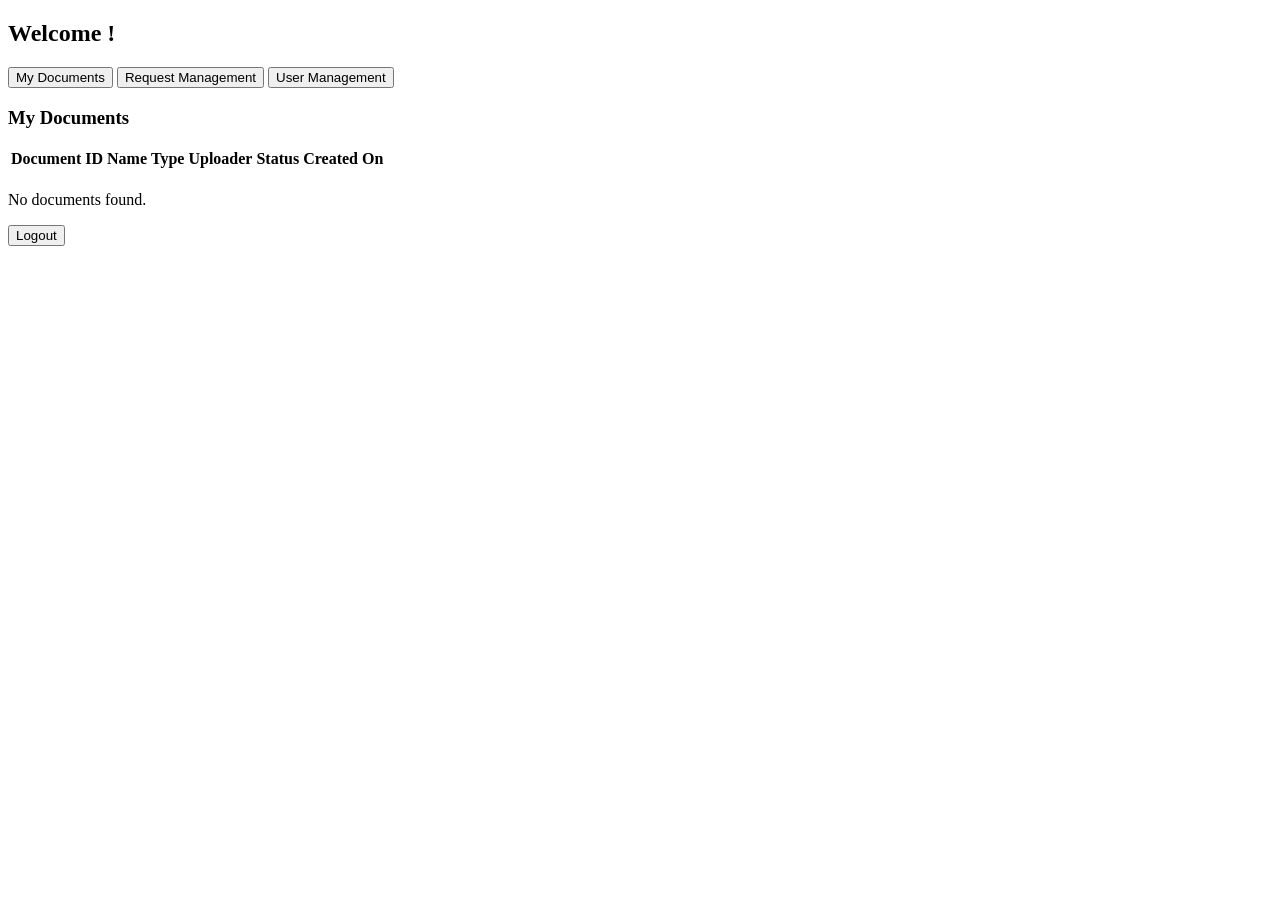
==== nusiss-ddas-springboot/src/main/resources/templates/home.html @ bb6eb07d "migrate h2 databse to postgressql" ====
<!DOCTYPE html>
<html xmlns:th="http://www.thymeleaf.org">
<head>
    <meta charset="UTF-8">
    <meta name="viewport" content="width=device-width, initial-scale=1.0">
    <title>Home</title>
    <link rel="stylesheet" th:href="@{/css/style.css}">
</head>
<body>
    <div class="container">
        <div class="home-page">
            <h2>Welcome <span th:text="${username}"></span>!</h2>
            
            <div class="mode-buttons">
                <button class="mode-btn" data-mode="myDocuments" th:classappend="${activeMode == 'myDocuments'} ? ' active' : ''" onclick="switchMode('myDocuments', this)">My Documents</button>
                <button class="mode-btn" data-mode="requestManagement" th:if="${userRole == 'APPROVER'}" th:classappend="${activeMode == 'requestManagement'} ? ' active' : ''" onclick="switchMode('requestManagement', this)">Request Management</button>
                <button class="mode-btn" data-mode="userManagement" th:if="${userRole == 'ADMIN'}" th:classappend="${activeMode == 'userManagement'} ? ' active' : ''" onclick="switchMode('userManagement', this)">User Management</button>
            </div>
            
            <div id="myDocumentsSection" class="mode-section">
                <h3>My Documents</h3>
                <table th:if="${myDocuments != null and !myDocuments.isEmpty()}">
                    <thead>
                        <tr>
                            <th>Document ID</th>
                            <th>Name</th>
                            <th>Type</th>
                            <th>Uploader</th>
                            <th>Status</th>
                            <th>Created On</th>
                        </tr>
                    </thead>
                    <tbody>
                        <tr th:each="doc : ${myDocuments}">
                            <td th:text="${doc.docId}"></td>
                            <td th:text="${doc.docName}"></td>
                            <td th:text="${doc.docType}"></td>
                            <td th:text="${doc.uploader.username}"></td>
                            <td th:text="${doc.status}"></td>
                            <td th:text="${#temporals.format(doc.createdAt, 'yyyy-MM-dd HH:mm:ss')}"></td>
                        </tr>
                    </tbody>
                </table>
                <p th:if="${myDocuments == null or myDocuments.isEmpty()}">No documents found.</p>
            </div>
            
            <div id="requestManagementSection" class="mode-section" style="display: none;">
                <h3>Request Management</h3>
                <form id="requestForm" th:action="@{/reviewDocument}" method="post">
                    <input type="hidden" name="mode" th:value="${activeMode}">
                    <table th:if="${deptDocuments != null and !deptDocuments.isEmpty()}">
                        <thead>
                            <tr>
                                <th>Document ID</th>
                                <th>Name</th>
                                <th>Type</th>
                                <th>Uploader</th>
                                <th>Status</th>
                                <th>Created On</th>
                                <th>Actions</th>
                            </tr>
                        </thead>
                        <tbody>
                            <tr th:each="doc : ${deptDocuments}">
                                <td th:text="${doc.docId}"></td>
                                <td th:text="${doc.docName}"></td>
                                <td th:text="${doc.docType}"></td>
                                <td th:text="${doc.uploader.username}"></td>
                                <td th:text="${doc.status}"></td>
                                <td th:text="${#temporals.format(doc.createdAt, 'yyyy-MM-dd HH:mm:ss')}"></td>
                                <td>
                                    <span th:if="${doc.status.name() == 'PENDING'}" th:id="'status_' + ${doc.docId}" th:text="${doc.status}"></span>
                                    <select th:if="${doc.status.name() == 'PENDING'}" th:id="'action_' + ${doc.docId}" style="display:none;">
                                        <option value="REVIEW" selected>REVIEW</option>
                                        <option value="APPROVE">APPROVE</option>
                                        <option value="REJECT">REJECT</option>
                                    </select>
                                    <span th:if="${doc.status.name() != 'PENDING'}" th:text="${doc.status}"></span>
                                </td>
                            </tr>
                        </tbody>
                    </table>
                    <p th:if="${deptDocuments == null or deptDocuments.isEmpty()}">No requests found.</p>
                    <div style="text-align: right; margin-top: 15px;">
                        <button type="button" class="btn-save" onclick="saveChanges()">Save</button>
                    </div>
                </form>
            </div>
            
            <div id="userManagementSection" class="mode-section" style="display: none;">
                <h3>User Management</h3>
                <form id="userForm" th:action="@{/bulkUpdateUsers}" method="post">
                    <input type="hidden" name="mode" th:value="${activeMode}">
                    <table th:if="${allUsers != null and !allUsers.isEmpty()}">
                        <thead>
                            <tr>
                                <th>Username</th>
                                <th>Email</th>
                                <th>Role</th>
                                <th>Dept</th>
                            </tr>
                        </thead>
                        <tbody>
                            <tr th:each="user : ${allUsers}">
                                <td th:text="${user.username}"></td>
                                <td th:text="${user.email}"></td>
                                <td>
                                    <span th:id="'roleSpan_' + ${user.userId}" th:text="${user.role}"></span>
                                    <select th:id="'role_' + ${user.userId}" style="display:none;">
                                        <option value="USER" th:selected="${user.role.name() == 'USER'}">USER</option>
                                        <option value="ADMIN" th:selected="${user.role.name() == 'ADMIN'}">ADMIN</option>
                                        <option value="APPROVER" th:selected="${user.role.name() == 'APPROVER'}">APPROVER</option>
                                    </select>
                                </td>
                                <td>
                                    <span th:id="'deptSpan_' + ${user.userId}" th:text="${user.department != null ? user.department.deptName : ''}"></span>
                                    <select th:id="'dept_' + ${user.userId}" style="display:none;">
                                        <option value="IT" th:selected="${user.department != null and user.department.deptName == 'IT'}">IT</option>
                                        <option value="CS" th:selected="${user.department != null and user.department.deptName == 'CS'}">CS</option>
                                        <option value="OTHER" th:selected="${user.department != null and user.department.deptName == 'OTHER'}">OTHER</option>
                                    </select>
                                </td>
                            </tr>
                        </tbody>
                    </table>
                    <div style="text-align: right; margin-top: 15px;">
                        <button type="button" class="btn-save" onclick="saveUserChanges()">Save</button>
                    </div>
                </form>
            </div>
            
            <form th:action="@{/logout}" method="post">
                <button type="submit" class="btn-logout">Logout</button>
            </form>
        </div>
    </div>
    
    <script th:inline="javascript">
        function switchMode(mode, btn) {
            document.getElementById('myDocumentsSection').style.display = 'none';
            document.getElementById('requestManagementSection').style.display = 'none';
            document.getElementById('userManagementSection').style.display = 'none';
            
            document.querySelectorAll('.mode-btn').forEach(b => b.classList.remove('active'));
            btn.classList.add('active');
            
            document.getElementById(mode + 'Section').style.display = 'block';
        }
        
        function saveChanges() {
            var form = document.getElementById('requestForm');
            var selects = form.querySelectorAll('select[id^="action_"]');
            
            form.querySelectorAll('.doc-id-input').forEach(el => el.remove());
            
            selects.forEach(function(select) {
                var docId = select.id.replace('action_', '');
                var action = select.value;
                
                var idInput = document.createElement('input');
                idInput.type = 'hidden';
                idInput.name = 'documentId';
                idInput.value = docId;
                idInput.classList.add('doc-id-input');
                form.appendChild(idInput);
                
                var actionInput = document.createElement('input');
                actionInput.type = 'hidden';
                actionInput.name = 'action';
                actionInput.value = action;
                actionInput.classList.add('doc-id-input');
                form.appendChild(actionInput);
            });
            
form.submit();
        }
        
        function saveUserChanges() {
            var form = document.getElementById('userForm');
            
            form.querySelectorAll('.user-input').forEach(el => el.remove());
            
            var roleSelects = form.querySelectorAll('select[id^="role_"]');
            var deptSelects = form.querySelectorAll('select[id^="dept_"]');
            
            for (var i = 0; i < roleSelects.length; i++) {
                var userId = roleSelects[i].id.replace('role_', '');
                form.appendChild(createHiddenInput('userId', userId));
            }
            
            for (var i = 0; i < roleSelects.length; i++) {
                form.appendChild(createHiddenInput('role', roleSelects[i].value));
            }
            
            for (var i = 0; i < deptSelects.length; i++) {
                form.appendChild(createHiddenInput('dept', deptSelects[i].value));
            }
            
            form.submit();
        }
        
        function createHiddenInput(name, value) {
            var input = document.createElement('input');
            input.type = 'hidden';
            input.name = name;
            input.value = value;
            input.classList.add('user-input');
            return input;
        }
        
        window.onload = function() {
            var activeBtn = document.querySelector('.mode-btn.active');
            if (activeBtn) {
                var mode = activeBtn.getAttribute('data-mode');
                if (mode !== 'myDocuments') {
                    document.getElementById('myDocumentsSection').style.display = 'none';
                    document.getElementById('requestManagementSection').style.display = 'none';
                    document.getElementById('userManagementSection').style.display = 'none';
                    document.getElementById(mode + 'Section').style.display = 'block';
                }
            }
            
            var selects = document.querySelectorAll('select[id^="action_"]');
            selects.forEach(function(select) {
                var statusSpan = document.getElementById('status_' + select.id.replace('action_', ''));
                statusSpan.style.display = 'none';
                select.style.display = 'inline-block';
            });
            
            var roleSelects = document.querySelectorAll('select[id^="role_"]');
            roleSelects.forEach(function(select) {
                var span = document.getElementById('roleSpan_' + select.id.replace('role_', ''));
                span.style.display = 'none';
                select.style.display = 'inline-block';
            });
            
            var deptSelects = document.querySelectorAll('select[id^="dept_"]');
            deptSelects.forEach(function(select) {
                var span = document.getElementById('deptSpan_' + select.id.replace('dept_', ''));
                span.style.display = 'none';
                select.style.display = 'inline-block';
            });
        };
    </script>
</body>
</html>
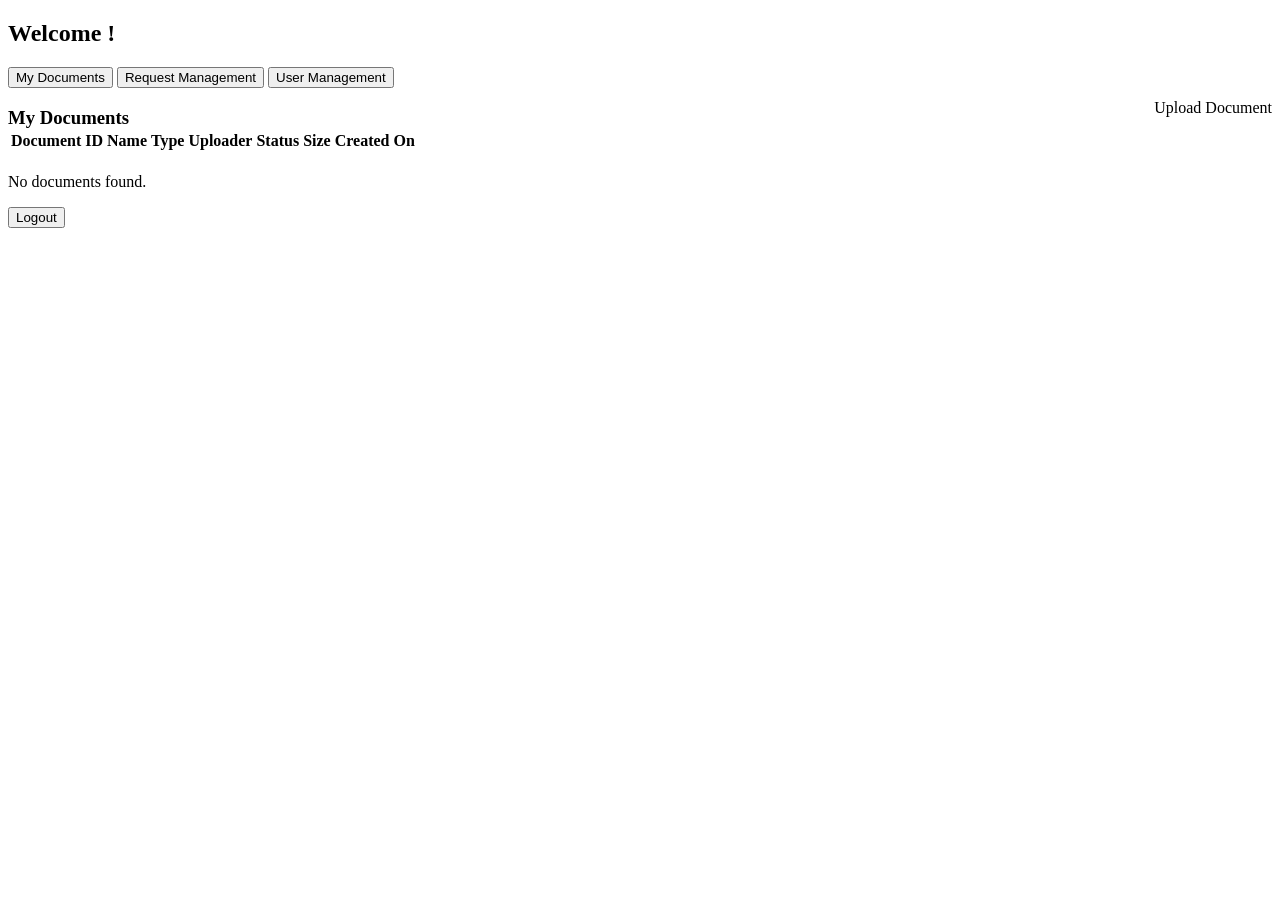
==== commit 0777508d: "add upload document page" ====
--- a/nusiss-ddas-springboot/src/main/resources/templates/home.html
+++ b/nusiss-ddas-springboot/src/main/resources/templates/home.html
@@ -18,7 +18,15 @@
             </div>
             
             <div id="myDocumentsSection" class="mode-section">
-                <h3>My Documents</h3>
+                <div style="display: flex; justify-content: space-between; align-items: center;">
+                    <h3 style="margin-bottom: 0;">My Documents</h3>
+                    <a th:href="@{/uploadDocument}" class="quick-upload-link">Upload Document</a>
+                </div>
+
+                <div th:if="${success}" class="success-message">
+                    <span th:text="${success}"></span>
+                </div>
+
                 <table th:if="${myDocuments != null and !myDocuments.isEmpty()}">
                     <thead>
                         <tr>
@@ -27,6 +35,7 @@
                             <th>Type</th>
                             <th>Uploader</th>
                             <th>Status</th>
+                            <th>Size</th>
                             <th>Created On</th>
                         </tr>
                     </thead>
@@ -37,6 +46,7 @@
                             <td th:text="${doc.docType}"></td>
                             <td th:text="${doc.uploader.username}"></td>
                             <td th:text="${doc.status}"></td>
+                            <td th:text="${#numbers.formatDecimal(doc.fileSize / 1024.0, 0, 1)} + ' KB'"></td>
                             <td th:text="${#temporals.format(doc.createdAt, 'yyyy-MM-dd HH:mm:ss')}"></td>
                         </tr>
                     </tbody>
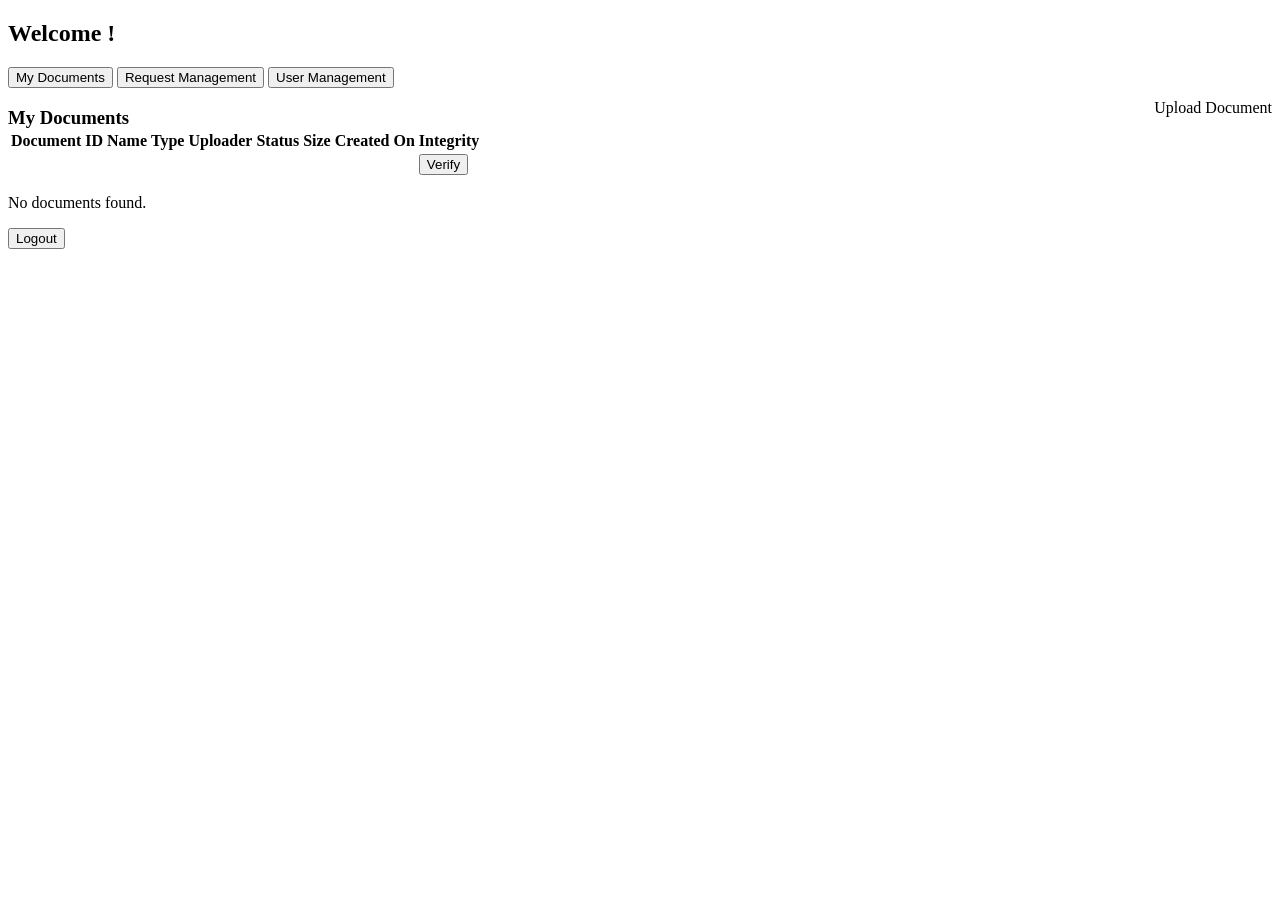
==== commit b8d07891: "Add signature verification on top of existing Vault signing Adds the missing verify() half of the si" ====
--- a/nusiss-ddas-springboot/src/main/resources/templates/home.html
+++ b/nusiss-ddas-springboot/src/main/resources/templates/home.html
@@ -26,6 +26,9 @@
                 <div th:if="${success}" class="success-message">
                     <span th:text="${success}"></span>
                 </div>
+                <div th:if="${error}" class="error-message">
+                    <span th:text="${error}"></span>
+                </div>
 
                 <table th:if="${myDocuments != null and !myDocuments.isEmpty()}">
                     <thead>
@@ -37,6 +40,7 @@
                             <th>Status</th>
                             <th>Size</th>
                             <th>Created On</th>
+                            <th>Integrity</th>
                         </tr>
                     </thead>
                     <tbody>
@@ -48,6 +52,13 @@
                             <td th:text="${doc.status}"></td>
                             <td th:text="${#numbers.formatDecimal(doc.fileSize / 1024.0, 0, 1)} + ' KB'"></td>
                             <td th:text="${#temporals.format(doc.createdAt, 'yyyy-MM-dd HH:mm:ss')}"></td>
+                            <td>
+                                <form th:if="${doc.status.name() == 'APPROVED'}" th:action="@{/verifyDocument}" method="post" style="display:inline;">
+                                    <input type="hidden" name="documentId" th:value="${doc.docId}">
+                                    <input type="hidden" name="mode" value="myDocuments">
+                                    <button type="submit" class="btn-save">Verify</button>
+                                </form>
+                            </td>
                         </tr>
                     </tbody>
                 </table>
@@ -56,6 +67,14 @@
             
             <div id="requestManagementSection" class="mode-section" style="display: none;">
                 <h3>Request Management</h3>
+
+                <div th:if="${error}" class="error-message">
+                    <span th:text="${error}"></span>
+                </div>
+                <div th:if="${success}" class="success-message">
+                    <span th:text="${success}"></span>
+                </div>
+
                 <form id="requestForm" th:action="@{/reviewDocument}" method="post">
                     <input type="hidden" name="mode" th:value="${activeMode}">
                     <table th:if="${deptDocuments != null and !deptDocuments.isEmpty()}">
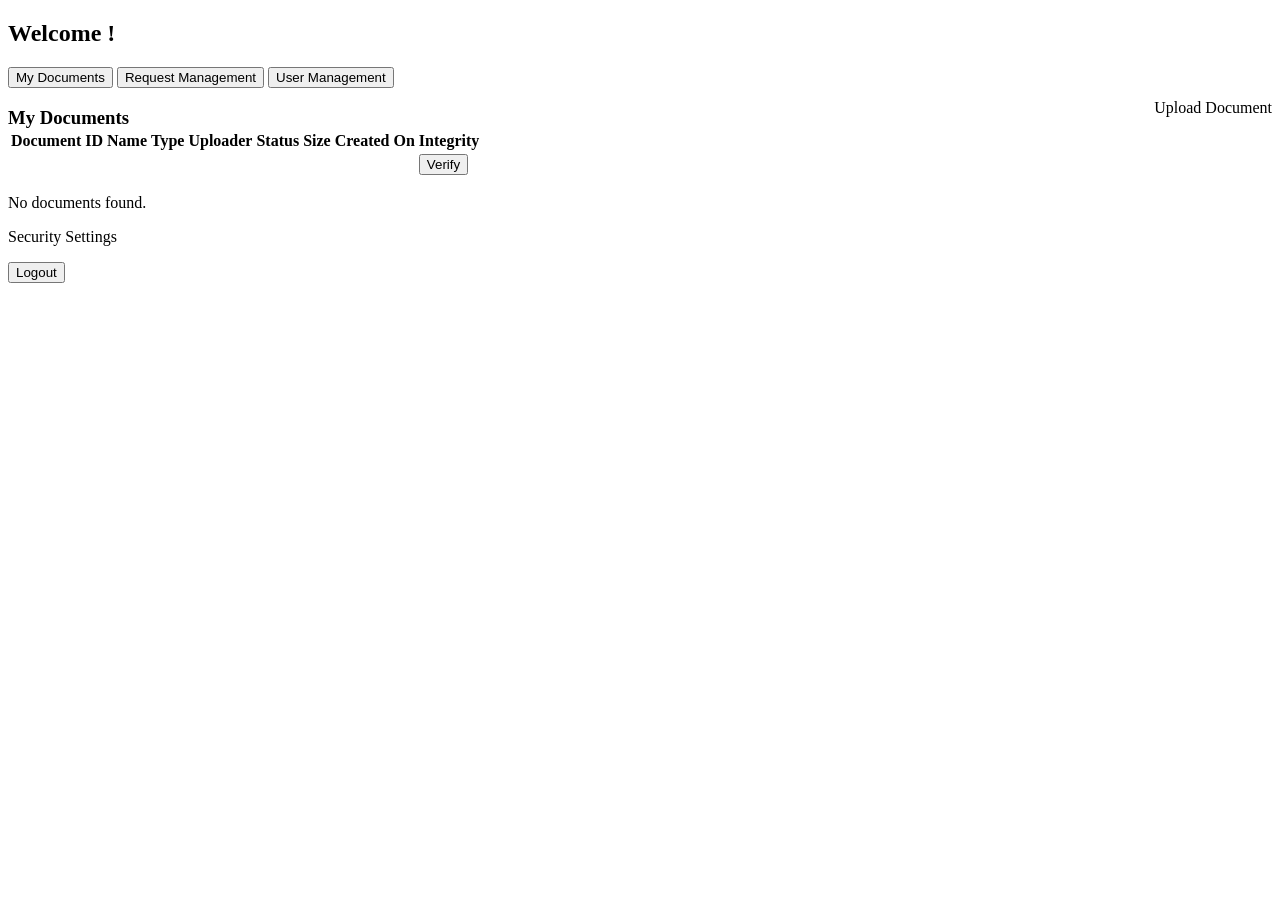
==== commit f2bc22a3: "Add optional self-service TOTP MFA, fix root route and getCookie bug - Add TOTP-based MFA (dev.samst" ====
--- a/nusiss-ddas-springboot/src/main/resources/templates/home.html
+++ b/nusiss-ddas-springboot/src/main/resources/templates/home.html
@@ -158,12 +158,17 @@
                 </form>
             </div>
             
+            <p class="register-link">
+                <a th:href="@{/mfa-setup}">Security Settings</a>
+            </p>
+
             <form th:action="@{/logout}" method="post">
                 <button type="submit" class="btn-logout">Logout</button>
             </form>
         </div>
     </div>
     
+    <script th:src="@{/js/jwt-helper.js}"></script>
     <script th:inline="javascript">
         function switchMode(mode, btn) {
             document.getElementById('myDocumentsSection').style.display = 'none';
@@ -271,5 +276,7 @@
             });
         };
     </script>
+    
+    <script th:src="@{/js/jwt-helper.js}"></script>
 </body>
 </html>
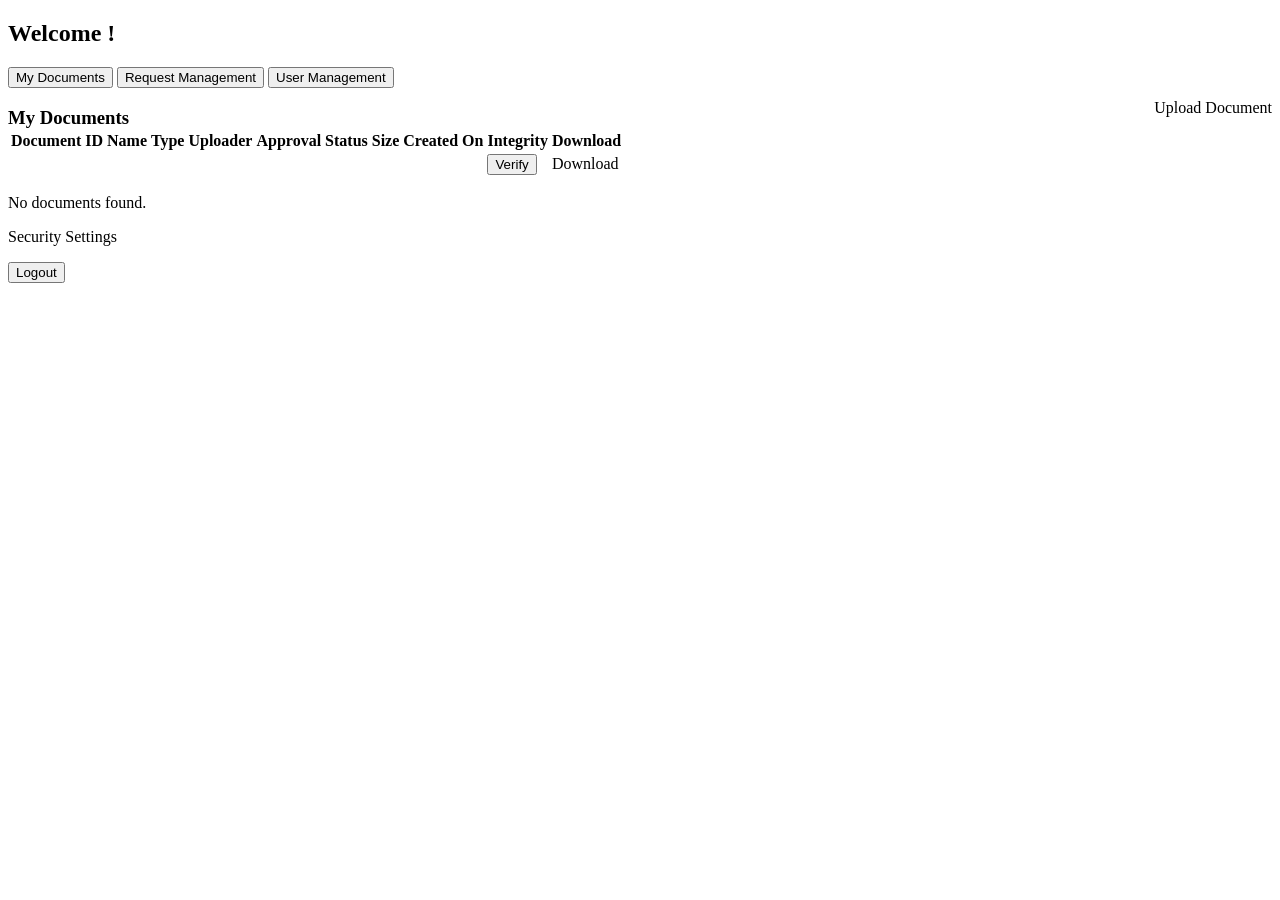
==== commit 17c56e1c: "sigmund-downloadfile: add download button for documents view" ====
--- a/nusiss-ddas-springboot/src/main/resources/templates/home.html
+++ b/nusiss-ddas-springboot/src/main/resources/templates/home.html
@@ -37,10 +37,11 @@
                             <th>Name</th>
                             <th>Type</th>
                             <th>Uploader</th>
-                            <th>Status</th>
+                            <th>Approval Status</th>
                             <th>Size</th>
                             <th>Created On</th>
                             <th>Integrity</th>
+                            <th>Download</th>
                         </tr>
                     </thead>
                     <tbody>
@@ -59,6 +60,9 @@
                                     <button type="submit" class="btn-save">Verify</button>
                                 </form>
                             </td>
+                            <td>
+                                <a th:href="@{/downloadDocument(documentId=${doc.docId})}" class="btn-save" style="text-decoration: none; display: inline-block;">Download</a>
+                            </td>
                         </tr>
                     </tbody>
                 </table>
@@ -86,7 +90,8 @@
                                 <th>Uploader</th>
                                 <th>Status</th>
                                 <th>Created On</th>
-                                <th>Actions</th>
+                                <th>Approval Actions</th>
+                                <th>Download</th>
                             </tr>
                         </thead>
                         <tbody>
@@ -105,6 +110,9 @@
                                         <option value="REJECT">REJECT</option>
                                     </select>
                                     <span th:if="${doc.status.name() != 'PENDING'}" th:text="${doc.status}"></span>
+                                </td>
+                                <td>
+                                    <a th:href="@{/downloadDocument(documentId=${doc.docId})}" class="btn-save" style="text-decoration: none; display: inline-block;">Download</a>
                                 </td>
                             </tr>
                         </tbody>
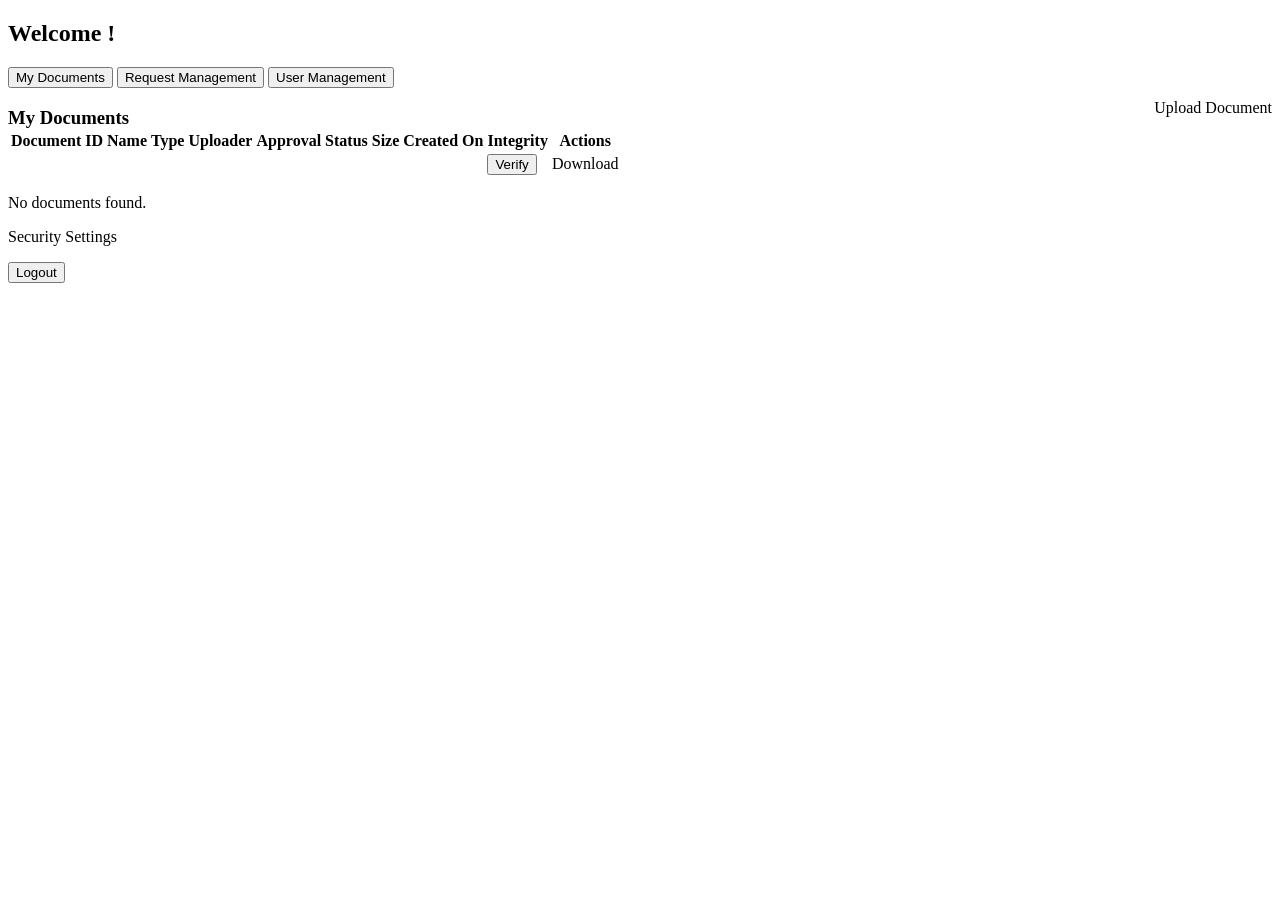
==== commit fc434dd4: "sigmund-downloadfile: edit css and wording" ====
--- a/nusiss-ddas-springboot/src/main/resources/templates/home.html
+++ b/nusiss-ddas-springboot/src/main/resources/templates/home.html
@@ -41,7 +41,7 @@
                             <th>Size</th>
                             <th>Created On</th>
                             <th>Integrity</th>
-                            <th>Download</th>
+                            <th>Actions</th>
                         </tr>
                     </thead>
                     <tbody>
@@ -90,8 +90,8 @@
                                 <th>Uploader</th>
                                 <th>Status</th>
                                 <th>Created On</th>
-                                <th>Approval Actions</th>
-                                <th>Download</th>
+                                <th>Approval</th>
+                                <th>Actions</th>
                             </tr>
                         </thead>
                         <tbody>
